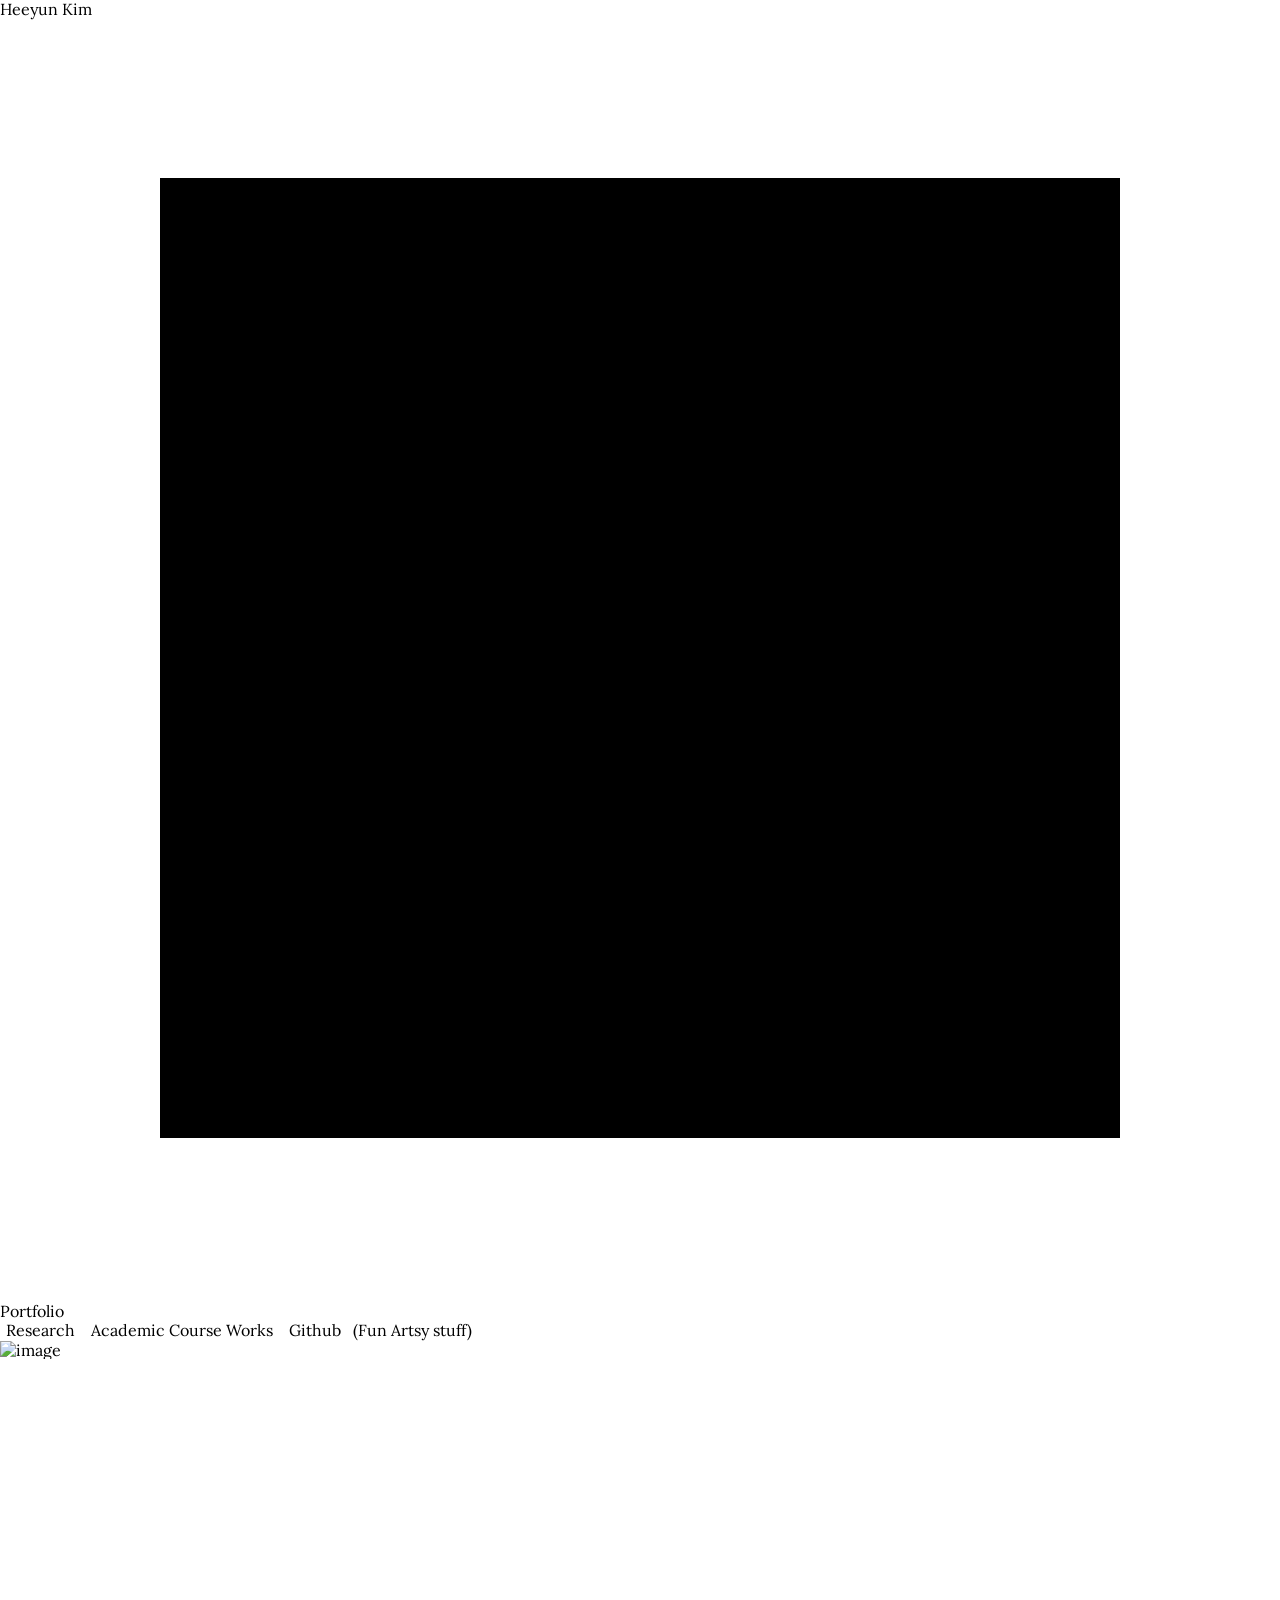
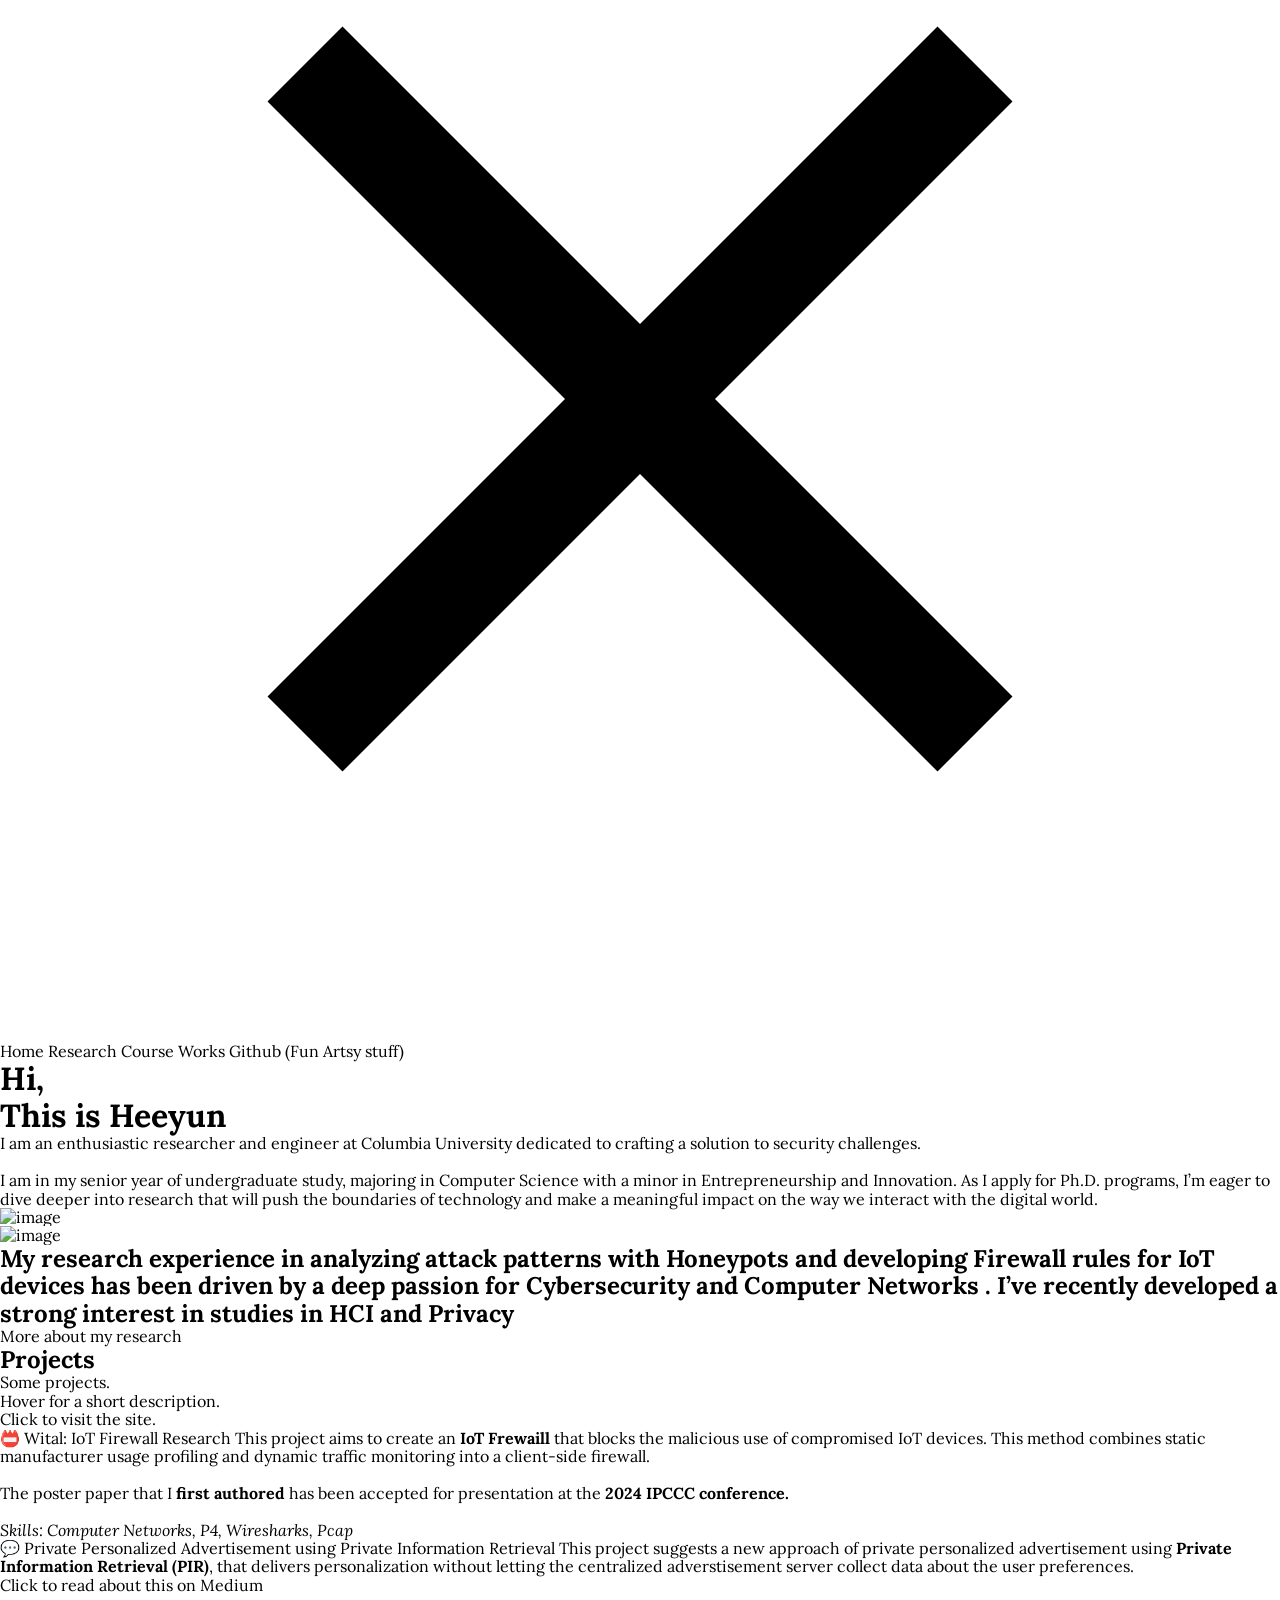
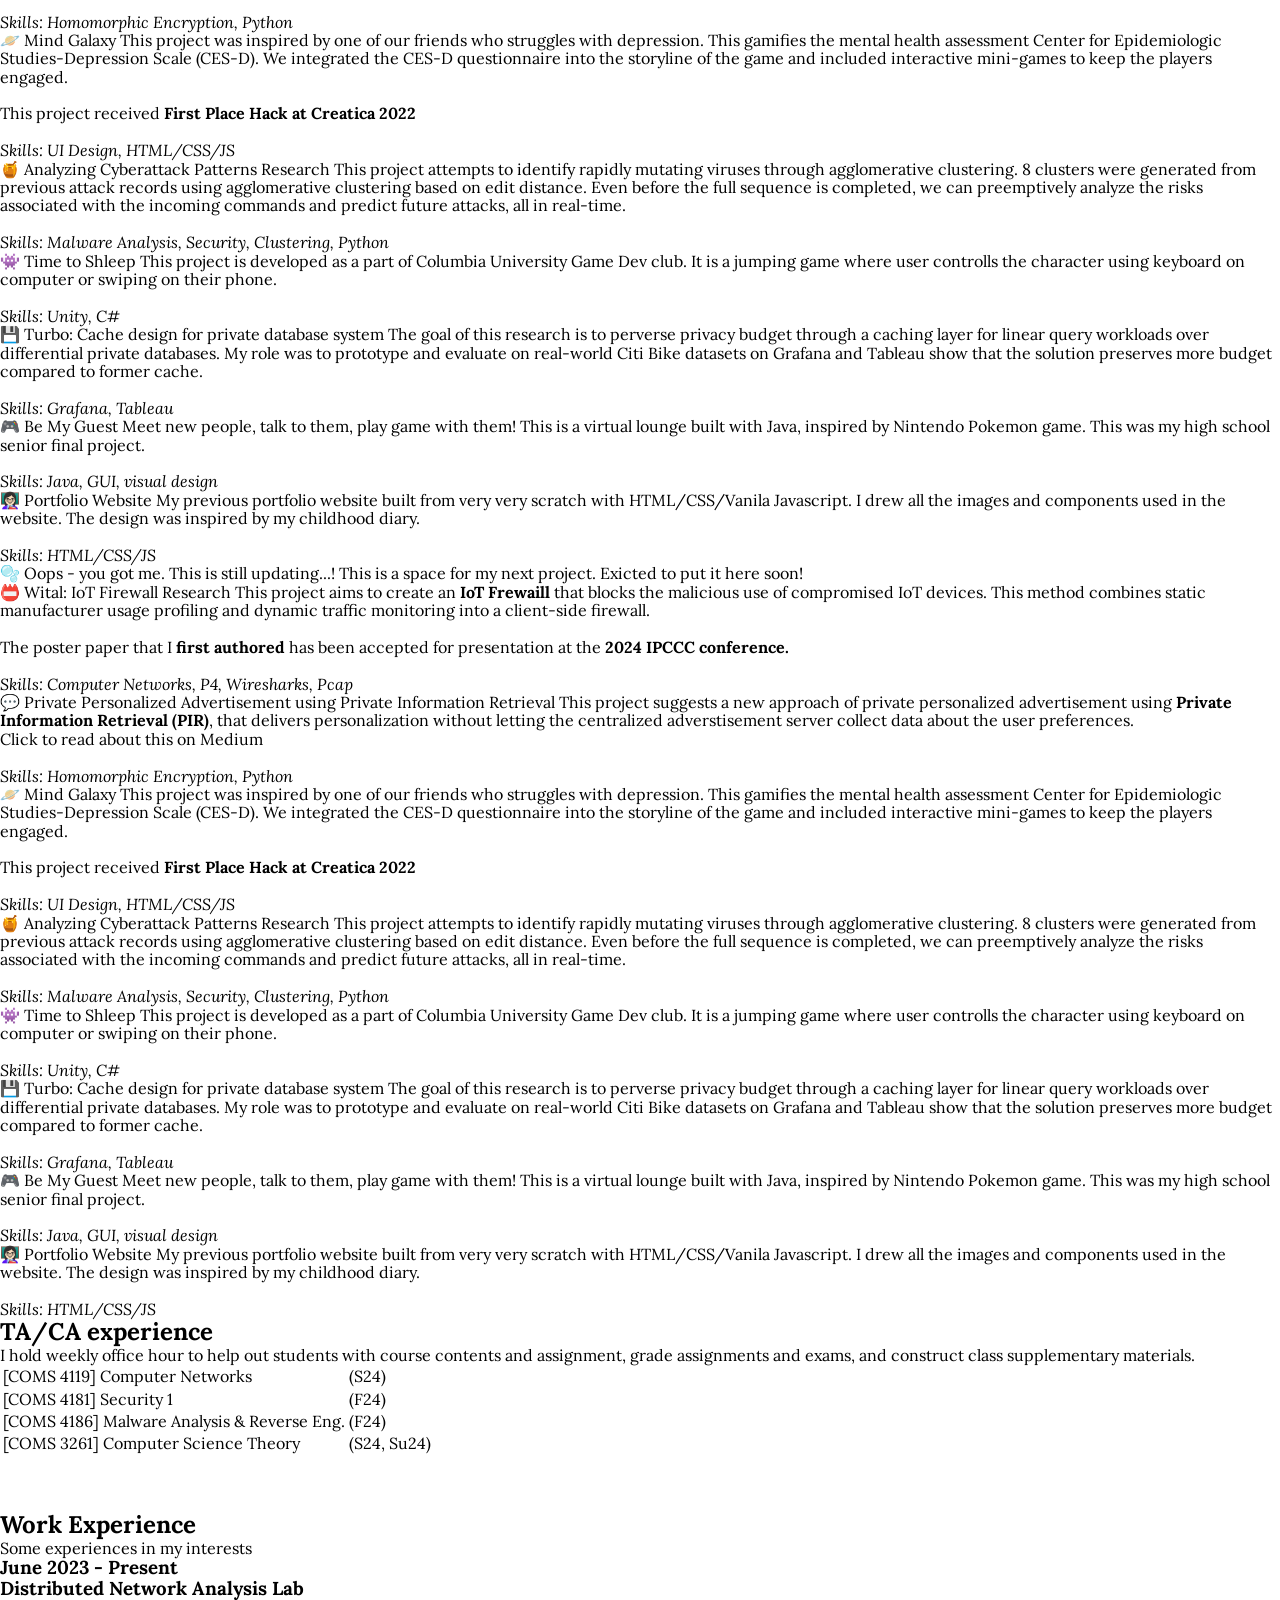
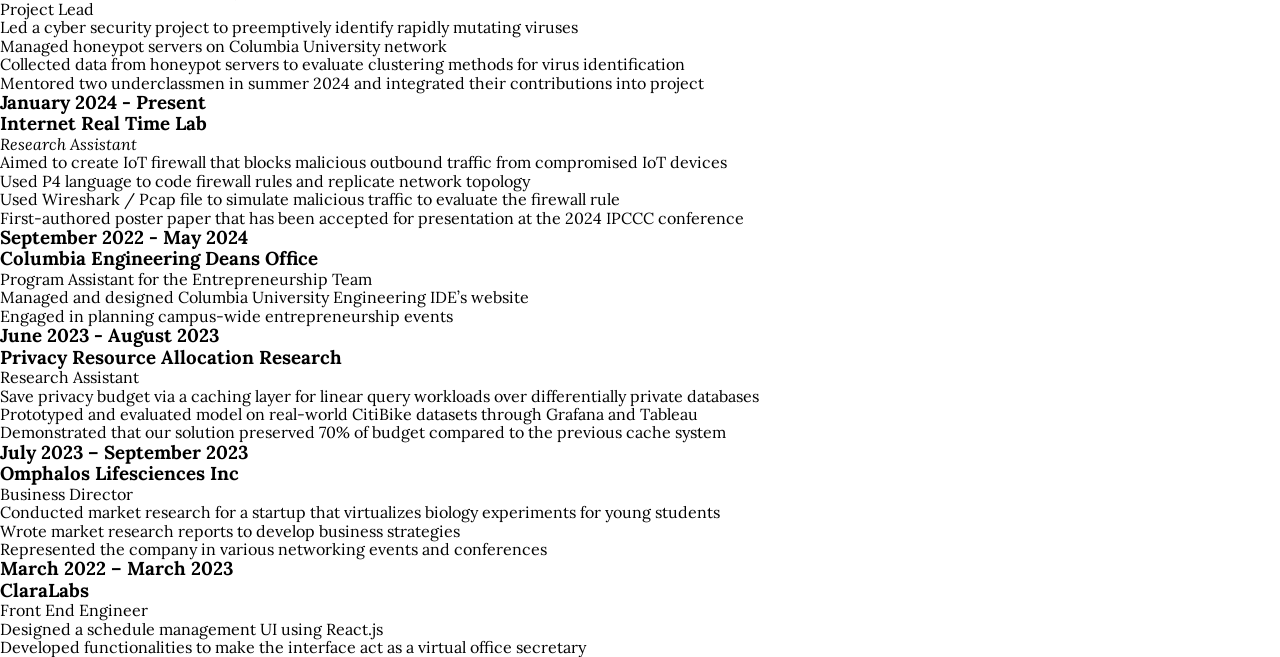
==== index.html @ 17d94ca7 "fun.html" ====
<!DOCTYPE html>
<html lang="en">

<head>
  <title>Heeyun Kim</title>
  <meta property="og:title" content="Heeyun Kim" />
  <meta name="viewport" content="width=device-width, initial-scale=1.0" />
  <meta charset="utf-8" />
  <meta property="twitter:card" content="summary_large_image" />

  <style data-tag="reset-style-sheet">
    html {
      line-height: 1.15;
    }

    body {
      margin: 0;
    }

    * {
      box-sizing: border-box;
      border-width: 0;
      border-style: solid;
    }

    p,
    li,
    ul,
    pre,
    div,
    h1,
    h2,
    h3,
    h4,
    h5,
    h6,
    figure,
    blockquote,
    figcaption {
      margin: 0;
      padding: 0;
    }

    button {
      background-color: transparent;
    }

    button,
    input,
    optgroup,
    select,
    textarea {
      font-family: inherit;
      font-size: 100%;
      line-height: 1.15;
      margin: 0;
    }

    button,
    select {
      text-transform: none;
    }

    button,
    [type="button"],
    [type="reset"],
    [type="submit"] {
      -webkit-appearance: button;
    }

    button::-moz-focus-inner,
    [type="button"]::-moz-focus-inner,
    [type="reset"]::-moz-focus-inner,
    [type="submit"]::-moz-focus-inner {
      border-style: none;
      padding: 0;
    }

    button:-moz-focus,
    [type="button"]:-moz-focus,
    [type="reset"]:-moz-focus,
    [type="submit"]:-moz-focus {
      outline: 1px dotted ButtonText;
    }

    a {
      color: inherit;
      text-decoration: inherit;
    }

    input {
      padding: 2px 4px;
    }

    img {
      display: block;
    }

    html {
      scroll-behavior: smooth
    }
  </style>
  <style data-tag="default-style-sheet">
    html {
      font-family: Lora;
      font-size: 16px;
    }

    body {
      font-weight: 400;
      font-style: normal;
      text-decoration: none;
      text-transform: none;
      letter-spacing: normal;
      line-height: 1.15;
      color: var(--dl-color-gray-black);
      background: var(--dl-color-gray-white);

      fill: var(--dl-color-gray-black);
    }
  </style>
  <link rel="stylesheet" href="https://unpkg.com/animate.css@4.1.1/animate.css" />
  <link rel="stylesheet"
    href="https://fonts.googleapis.com/css2?family=Lora:ital,wght@0,400;0,500;0,600;0,700;1,400;1,500;1,600;1,700&amp;display=swap"
    data-tag="font" />
  <link rel="stylesheet"
    href="https://fonts.googleapis.com/css2?family=Lato:ital,wght@0,100;0,300;0,400;0,700;0,900;1,100;1,300;1,400;1,700;1,900&amp;display=swap"
    data-tag="font" />
  <link rel="stylesheet" href="https://unpkg.com/@teleporthq/teleport-custom-scripts/dist/style.css" />
  <!--This is the head section-->
  <!-- <style> ... </style> -->
</head>

<body>
  <link rel="stylesheet" href="./style.css" />
  <div>
    <link href="./index.css" rel="stylesheet" />

    <div class="home-container1">
      <header class="home-header">
        <header data-thq="thq-navbar" class="home-navbar-interactive">
          <div class="home-branding1">
            <a href="./index.html" class="home-text10">Heeyun Kim</a>
            <svg viewBox="0 0 1024 1024" class="home-icon10">
              <path d="M128 128h768v768h-768z"></path>
            </svg>
            <span class="home-text11">Portfolio</span>
          </div>
          <div data-thq="thq-navbar-nav" data-role="Nav" class="home-desktop-menu">
            <nav class="home-links1">

              <button class="home-button2 button">
                <a href="research.html" class="home-navlink2">Research</a>
              </button>
              <button class="home-button3 button">
                <a href="courseworks.html" class="home-navlink2">Academic Course Works</a>
              </button>
              <button class="home-button3 button">
              <a href="https://github.com/heeyunki-mp3" class="home-navlink2" >
                <span>Github</span>
              </a>
              <button class="home-button2 button">
                <a href="fun.html" class="home-navlink2">(Fun Artsy stuff)</a>
              </button>
              </button>
            </nav>
          </div>
          <div data-thq="thq-burger-menu" class="home-burger-menu">
            <img alt="image" src="public/group%202084%5B1%5D.svg" class="home-hamburger" />
          </div>
          <div data-thq="thq-mobile-menu" class="home-mobile-menu">
            <div class="home-top">
              <div data-thq="thq-close-menu" class="home-menu-close">
                <svg viewBox="0 0 1024 1024" class="home-icon14">
                  <path
                    d="M810 274l-238 238 238 238-60 60-238-238-238 238-60-60 238-238-238-238 60-60 238 238 238-238z">
                  </path>
                </svg>
              </div>
            </div>
            <nav class="home-links2">
              <a href="index.html" class="home-button5 button">
                <span>Home</span>
              </a>
              <a href="./research.html" class="home-button5 button">
                <span>Research</span>
              </a>
              <a href="./courseworks.html" class="home-button6 button">
                <span>Course Works</span>
              </a>
              <a href="https://github.com/heeyunki-mp3" class="home-button6 button">
                <span>Github</span>
              </a>
              <a href="./fun.html" class="research-button6 button">
                <span>(Fun Artsy stuff)</span>
              </a>
            </nav>
          </div>
        </header>
      </header>
      <header class="home-hero">
        <div class="home-content1">
          <h1 class="home-title">
            <span>Hi,</span>
            <br />
            <span>This is</span>
            <span>Heeyun</span>
            <br />
          </h1>
          <span class="home-description">
            <span>
              I am an enthusiastic researcher and engineer at Columbia
              University dedicated to crafting a solution to security
              challenges.
            </span>
            <br />
            <br />
            <span>
              I am in my senior year of undergraduate study, majoring in
              Computer Science with a minor in Entrepreneurship and
              Innovation. As I apply for Ph.D. programs, I’m eager to dive deeper into research that will push the
              boundaries of technology and make a meaningful impact on the way we interact with the digital world.
            </span>
          </span>
          <img alt="image" src="public/line-300w.png" class="home-image10" />
        </div>
        <div class="home-image11">
          <img alt="image" src="image/headshot1.JPG" class="home-image12" />
        </div>
      </header>
      <section class="home-mission1">
        <h2 class="home-text26">
          <span>
            My research experience in analyzing attack patterns with Honeypots
            and developing Firewall rules for IoT devices has been driven by a
            deep passion for
          </span>
          <span class="home-text28">Cybersecurity</span>
          <span>and</span>
          <span class="home-text30">Computer</span>
          <span class="home-text31"></span>
          <span class="home-text32">Networks</span>
          <span>
            . I’ve recently developed a strong interest in studies in
          </span>
          <span class="home-text34">HCI</span>
          <span>and</span>
          <span class="home-text36">Privacy</span>
        </h2>
        <a href="research.html" class="home-navlink3 button">
          <span class="home-text37">More about my research</span>
        </a>
      </section>
      <section class="home-partners">
        <div class="home-content2">
          <h2 class="home-text38">Projects</h2>
          <p class="home-text39">Some projects. <br>Hover for a short description. <br> Click to visit the site.</p>
        </div>
        <div class="home-partners-desktop">
          <div class="home-column1">
            <a href="./research.html#firewall">
              <div class="home-partner10 partner-container proj_desc">
                <span class="home-text40">📛</span>
                <span class="proj_text">Wital: IoT Firewall Research</span>
                <span class="proj_detail">
                  This project aims to create an <b> IoT Frewaill </b> that blocks the malicious use of compromised IoT
                  devices. This method combines static manufacturer usage
                  profiling and dynamic traffic monitoring into a client-side firewall.
                  <br><br>
                  The poster paper that I <b>first authored</b> has been accepted for presentation at the <b>2024
                    IPCCC conference.</b>
                  <br><br>
                  <i>Skills: Computer Networks, P4, Wiresharks, Pcap</i>
                </span>
              </div>
            </a>
            <a href="https://medium.com/@hk3187/can-you-keep-your-taste-to-yourself-fbfc7bb69442">
              <div class="partner-container proj_desc">
                <span class="home-text40">💬</span>
                <span class="proj_text">Private Personalized Advertisement using Private Information Retrieval</span>
                <span class="proj_detail">
                  This project suggests a new approach of private personalized advertisement using <b> Private
                    Information
                    Retrieval (PIR)</b>, that delivers personalization without letting the centralized adverstisement
                  server collect data about the
                  user preferences. <br> Click to read about this on Medium <br><br>
                  <i>Skills: Homomorphic Encryption, Python</i>
                </span>
              </div>
            </a>
          </div>
          <div class="home-column2">
            <a href="https://devpost.com/software/mind-galaxy">
              <div class="partner-container proj_desc">
                <span class="home-text40">🪐</span>
                <span class="proj_text">Mind Galaxy</span>
                <span class="proj_detail">
                  This project was inspired by one of our friends who struggles with depression.
                  This gamifies the mental health assessment Center for Epidemiologic Studies-Depression Scale
                  (CES-D). We integrated the CES-D questionnaire into the storyline of the game and included interactive
                  mini-games to keep the
                  players engaged.
                  <br><br>
                  This project received <b>First Place Hack at Creatica 2022 </b>
                  <br><br>
                  <i>Skills: UI Design, HTML/CSS/JS</i>
                </span>
              </div>
            </a>
            <a href="./research.html#honeypot">
              <div class="home-partner14 partner-container proj_desc">
                <span class="home-text40">🍯</span>
                <span class="proj_text">Analyzing Cyberattack Patterns Research</span>
                <span class="proj_detail">
                  This project attempts to identify rapidly mutating viruses through agglomerative clustering. 8
                  clusters
                  were generated from previous attack records using agglomerative clustering
                  based on edit distance. Even before the full sequence is completed, we can preemptively analyze the
                  risks associated with the incoming commands and predict future attacks, all in real-time.
                  <br><br>
                  <i>Skills: Malware Analysis, Security, Clustering, Python</i>
                </span>
              </div>
            </a>
            <a href="https://rcoppy.github.io/unity-jumpgame-webgl/">
              <div class="partner-container proj_desc">
                <span class="home-text40">👾</span>
                <span class="proj_text">Time to Shleep</span>
                <span class="proj_detail">
                  This project is developed as a part of Columbia University Game Dev club.
                  It is a jumping game where user controlls the character using keyboard on computer or swiping on their
                  phone.
                  <br><br>
                  <i>Skills: Unity, C#</i>
                </span>
              </div>
            </a>

          </div>
          <div class="home-column3">
            <a href="./research.html#privacy">

              <div class="partner-container proj_desc">
                <span class="home-text40">💾</span>

                <span class="proj_text">Turbo: Cache design for private database system</span>
                <span class="proj_detail">
                  The goal of this research is to perverse privacy budget through a caching layer for linear query
                  workloads over differential private databases. My role was to prototype and evaluate on real-world
                  Citi
                  Bike datasets on Grafana and Tableau show that the solution preserves more budget compared to former
                  cache.
                  <br><br>
                  <i>Skills: Grafana, Tableau</i>
                </span>
              </div>
            </a>
            <a href="https://github.com/heeyunki-mp3/Be_My_Guest">
              <div class="partner-container proj_desc">
                <span class="home-text40">🎮</span>
                <span class="proj_text">Be My Guest</span>
                <span class="proj_detail">
                  Meet new people, talk to them, play game with them! This is a virtual lounge built with Java, inspired
                  by Nintendo Pokemon game.
                  This was my high school senior final project.
                  <br><br>
                  <i>Skills: Java, GUI, visual design</i>
                </span>
              </div>
            </a>
            <a href="https://heeyunki-mp3.github.io/portfolio/">
              <div class="partner-container proj_desc">
                <span class="home-text40">👩🏻‍🏫</span>
                <span class="proj_text">Portfolio Website</span>
                <span class="proj_detail">
                  My previous portfolio website built from very very scratch with HTML/CSS/Vanila Javascript. I drew all
                  the images and components used in the website.
                  The design was inspired by my childhood diary.
                  <br><br>
                  <i>Skills: HTML/CSS/JS</i>
                </span>
              </div>
            </a>
            <div class="partner-container proj_desc">
              <span class="home-text40">🫧</span>
              <span class="proj_text"> Oops - you got me. This is still updating...!</span>
              <span class="proj_detail">
                This is a space for my next project. Exicted to put it here soon!

              </span>
            </div>
          </div>
        </div>
        <div class="home-partners-mobile">
          <div class="home-row">
            <div class="home-partner10 partner-container proj_desc proj_desc_mobile">
              <span class="home-text40">📛</span>
              <a href="./research.html#firewall">

                <span class="proj_text">Wital: IoT Firewall Research</span>
                <span class="proj_detail">
                  This project aims to create an <b> IoT Frewaill </b> that blocks the malicious use of compromised IoT
                  devices. This method combines static manufacturer usage
                  profiling and dynamic traffic monitoring into a client-side firewall.
                  <br><br>
                  The poster paper that I <b>first authored</b> has been accepted for presentation at the <b>2024
                    IPCCC conference.</b>
                  <br><br>
                  <i>Skills: Computer Networks, P4, Wiresharks, Pcap</i>
                </span>
              </a>
            </div>
            </a>
            <div class="partner-container proj_desc proj_desc_mobile">
              <span class="home-text40">💬</span>
              <a href="https://medium.com/@hk3187/can-you-keep-your-taste-to-yourself-fbfc7bb69442">

                <span class="proj_text">Private Personalized Advertisement using Private Information Retrieval</span>
                <span class="proj_detail">
                  This project suggests a new approach of private personalized advertisement using <b> Private
                    Information
                    Retrieval (PIR)</b>, that delivers personalization without letting the centralized adverstisement
                  server collect data about the
                  user preferences. <br> Click to read about this on Medium <br><br>
                  <i>Skills: Homomorphic Encryption, Python</i>
                </span>
              </a>

            </div>
          </div>
          <div class="home-column5">
            <div class="partner-container proj_desc proj_desc_mobile">
              <span class="home-text40">🪐</span>
              <a href="https://devpost.com/software/mind-galaxy">

                <span class="proj_text">Mind Galaxy</span>
                <span class="proj_detail">
                  This project was inspired by one of our friends who struggles with depression.
                  This gamifies the mental health assessment Center for Epidemiologic Studies-Depression Scale
                  (CES-D). We integrated the CES-D questionnaire into the storyline of the game and included interactive
                  mini-games to keep the
                  players engaged.
                  <br><br>
                  This project received <b>First Place Hack at Creatica 2022 </b>
                  <br><br>
                  <i>Skills: UI Design, HTML/CSS/JS</i>
                </span>
              </a>
            </div>

            <div class="home-partner14 partner-container proj_desc proj_desc_mobile">
              <span class="home-text40">🍯</span>
              <a href="./research.html#honeypot">

                <span class="proj_text">Analyzing Cyberattack Patterns Research</span>
                <span class="proj_detail">
                  This project attempts to identify rapidly mutating viruses through agglomerative clustering. 8
                  clusters
                  were generated from previous attack records using agglomerative clustering
                  based on edit distance. Even before the full sequence is completed, we can preemptively analyze the
                  risks associated with the incoming commands and predict future attacks, all in real-time.
                  <br><br>
                  <i>Skills: Malware Analysis, Security, Clustering, Python</i>
                </span>
              </a>
            </div>
          </div>
          <div class="home-column5">

            <div class="partner-container proj_desc proj_desc_mobile">
              <span class="home-text40">👾</span>
              <a href="https://rcoppy.github.io/unity-jumpgame-webgl/">
                <span class="proj_text">Time to Shleep</span>
                <span class="proj_detail">
                  This project is developed as a part of Columbia University Game Dev club.
                  It is a jumping game where user controlls the character using keyboard on computer or swiping on their
                  phone.
                  <br><br>
                  <i>Skills: Unity, C#</i>
                </span>
              </a>
            </div>

            <div class="partner-container proj_desc proj_desc_mobile">
              <span class="home-text40">💾</span>
              <a href="./research.html#privacy">

                <span class="proj_text">Turbo: Cache design for private database system</span>
                <span class="proj_detail">
                  The goal of this research is to perverse privacy budget through a caching layer for linear query
                  workloads over differential private databases. My role was to prototype and evaluate on real-world
                  Citi
                  Bike datasets on Grafana and Tableau show that the solution preserves more budget compared to former
                  cache.
                  <br><br>
                  <i>Skills: Grafana, Tableau</i>
                </span>
              </a>

            </div>
          </div>
          <div class="home-column6">
            <div class="partner-container proj_desc proj_desc_mobile">
              <span class="home-text40">🎮</span>
              <a href="https://github.com/heeyunki-mp3/Be_My_Guest">
                <span class="proj_text">Be My Guest</span>
                <span class="proj_detail">
                  Meet new people, talk to them, play game with them! This is a virtual lounge built with Java, inspired
                  by Nintendo Pokemon game.
                  This was my high school senior final project.
                  <br><br>
                  <i>Skills: Java, GUI, visual design</i>
                </span>
              </a>

            </div>
            <div class="partner-container proj_desc proj_desc_mobile">
              <span class="home-text40">👩🏻‍🏫</span>
              <a href="https://heeyunki-mp3.github.io/portfolio/">

                <span class="proj_text">Portfolio Website</span>
                <span class="proj_detail">
                  My previous portfolio website built from very very scratch with HTML/CSS/Vanila Javascript. I drew all
                  the images and components used in the website.
                  The design was inspired by my childhood diary.
                  <br><br>
                  <i>Skills: HTML/CSS/JS</i>
                </span>
              </a>
            </div>

            <!-- <div class="home-row">
            <div class="partner-container">
              <img alt="image" src="public/group%202108.svg" class="partner-image" />
            </div>
            <div class="partner-container">
              <img alt="image" src="public/group%202111.svg" class="partner-image" />
            </div>
            <div class="partner-container">
              <img alt="image" src="public/vector%5B5%5D.svg" class="partner-image" />
            </div>
            <div class="partner-container">
              <img alt="image" src="public/vector%5B4%5D.svg" class="partner-image" />
            </div>
          </div>
          <div class="home-column5">
            <div class="partner-container">
              <img alt="image" src="public/vector%5B1%5D.svg" class="partner-image" />
            </div>
            <div class="partner-container">
              <img alt="image" src="public/vector%5B3%5D.svg" class="partner-image" />
            </div>
            <div class="partner-container">
              <img alt="image" src="public/vector%5B4%5D.svg" class="partner-image" />
            </div>
            <div class="partner-container">
              <img alt="image" src="public/group%202107.svg" class="partner-image" />
            </div>
          </div>
          <div class="home-column6">
            <div class="partner-container">
              <img alt="image" src="public/group%202111.svg" class="partner-image" />
            </div>
            <div class="partner-container">
              <img alt="image" src="public/group%202108.svg" class="partner-image" />
            </div>
            <div class="partner-container">
              <img alt="image" src="public/group%202110.svg" class="partner-image" />
            </div>
            <div class="partner-container">
              <img alt="image" src="public/vector%5B1%5D.svg" class="partner-image" />
            </div>
          </div>
          <div class="home-column7">
            <div class="partner-container">
              <img alt="image" src="public/vector%5B2%5D.svg" class="partner-image" />
            </div>
            <div class="partner-container">
              <img alt="image" src="public/vector%5B3%5D.svg" class="partner-image" />
            </div>
            <div class="partner-container">
              <img alt="image" src="public/vector%5B4%5D.svg" class="partner-image" />
            </div>
          </div> -->
          </div>
      </section>
      <section class="home-improve">
        <div class="home-heading">
          <h2 class="home-text41" id="TACA">TA/CA experience</h2>
          <span id="TACA-expl">I hold weekly office hour to help out students with course contents and assignment, grade
            assignments and exams, and construct class supplementary materials.</span>
          <table>
            <tr class="TACA-table-row">
              <td class="TACA-table-cell">[COMS 4119] Computer Networks</td>
              <td class="TACA-table-cell">(S24)</td>
            </tr>
            <tr class="TACA-table-row">
              <td class="TACA-table-cell">[COMS 4181] Security 1</td>
              <td class="TACA-table-cell">(F24)</td>
            </tr>
            <tr class="TACA-table-row">
              <td class="TACA-table-cell">[COMS 4186] Malware Analysis &amp; Reverse Eng.</td>
              <td class="TACA-table-cell">(F24)</td>
            </tr>
            <tr class="TACA-table-row">
              <td class="TACA-table-cell"> [COMS 3261] Computer Science Theory </td>
              <td class="TACA-table-cell">(S24, Su24)</td>
            </tr>
          </table>
          <br class="home-text52" />
          <br class="home-text53" />
          <br />

        </div>
      </section>
      <timeline4-wrapper class="timeline4-wrapper">
        <!--Timeline4 component-->
        <div class="thq-section-padding">
          <div class="timeline4-max-width thq-section-max-width">
            <div class="timeline4-container11">
              <h2>
                <fragment class="home-fragment15">
                  <span class="home-text60 thq-heading-2">
                    Work Experience
                  </span>
                </fragment>
              </h2>
              <span>
                <fragment class="home-fragment16">
                  <span class="home-text61 thq-body-small">
                    Some experiences in my interests
                  </span>
                </fragment>
              </span>
              <div class="timeline4-container12"></div>
            </div>
            <div class="timeline4-timeline-container">
              <div class="timeline4-step2">
                <div class="timeline4-container17">
                  <div class="timeline4-container18"></div>
                  <div class="timeline4-progress02"></div>
                </div>
                <div class="timeline4-container19">
                  <h3>
                    <fragment class="home-fragment11">
                      <span class="home-text56 thq-heading-3 date_title">
                        June 2023 - Present
                      </span>
                    </fragment>
                  </h3>
                  <h3>
                    <fragment class="home-fragment20">
                      <span class="home-text65 thq-heading-3">
                        Distributed Network Analysis Lab
                      </span>
                    </fragment>
                  </h3>
                  <span>
                    <fragment class="home-fragment26">
                      <span class="home-text71 sub-header thq-body-small">
                        Project Lead
                      </span>
                    </fragment>
                  </span>
                  <span>
                    <fragment class="home-fragment19">
                      <span class="home-text64 thq-body-small">
                        <ul>
                          <li>
                            Led a cyber security project to preemptively identify rapidly mutating viruses
                          </li>
                          <li>
                            Managed honeypot servers on Columbia University network
                          </li>
                          <li>
                            Collected data from honeypot servers to evaluate clustering methods for virus identification
                          </li>
                          <li>
                            Mentored two underclassmen in summer 2024 and integrated their contributions into project
                          </li>
                        </ul>
                      </span>
                    </fragment>
                  </span>
                  <div class="timeline4-container20"></div>
                </div>
              </div>
              <div class="timeline4-step1">
                <div class="timeline4-container13">
                  <div class="timeline4-container14"></div>
                  <div class="timeline4-progress01"></div>
                </div>

                <div class="timeline4-container15">
                  <h3>
                    <fragment class="home-fragment10">
                      <span class="home-text55 thq-heading-3 date_title">
                        January 2024 - Present
                      </span>
                    </fragment>
                  </h3>
                  <h3>
                    <fragment class="home-fragment18">
                      <span class="home-text63 thq-heading-3">
                        Internet Real Time Lab
                      </span>
                    </fragment>
                  </h3>
                  <span>
                    <fragment class="home-fragment17">
                      <span class="home-text62 sub-header thq-body-small">
                        <i>Research Assistant</i>
                      </span>
                    </fragment>
                  </span>
                  <span>
                    <fragment class="home-fragment25">
                      <span class="home-text70 thq-body-small">
                        <ul>
                          <li>Aimed to create IoT firewall that blocks malicious outbound traffic from compromised IoT
                            devices
                          </li>
                          <li>
                            Used P4 language to code firewall rules and replicate network topology
                          </li>
                          <li>
                            Used Wireshark / Pcap file to simulate malicious traffic to evaluate the firewall rule
                          </li>
                          <li>
                            First-authored poster paper that has been accepted for presentation at the 2024 IPCCC
                            conference
                          </li>
                        </ul>
                      </span>
                    </fragment>
                  </span>
                  <div class="timeline4-container16"></div>
                </div>
              </div>

              <div class="timeline4-step3">
                <div class="timeline4-container21">
                  <div class="timeline4-container22"></div>
                  <div class="timeline4-progress03"></div>
                </div>
                <div class="timeline4-container23">
                  <h3>
                    <fragment class="home-fragment12">
                      <span class="home-text57 thq-heading-3 date_title">
                        September 2022 - May 2024
                      </span>
                    </fragment>
                  </h3>
                  <h3>
                    <fragment class="home-fragment22">
                      <span class="home-text67 thq-heading-3">
                        Columbia Engineering Deans Office
                      </span>
                    </fragment>
                  </h3>
                  <span>
                    <fragment class="home-fragment29">
                      <span class="home-text74 sub-header thq-body-small">
                        <span>Program Assistant for the Entrepreneurship Team</span>
                        <br />
                      </span>
                    </fragment>
                  </span>
                  <span>
                    <fragment class="home-fragment21">
                      <span class="home-text66 thq-body-small">
                        <ul>
                          <li>
                            Managed and designed Columbia University Engineering IDE’s website
                          </li>
                          <li>
                            Engaged in planning campus-wide entrepreneurship events
                          </li>
                        </ul>
                      </span>
                    </fragment>
                  </span>
                  <div class="timeline4-container24"></div>
                </div>
              </div>
              <div class="timeline4-step2">
                <div class="timeline4-container17">
                  <div class="timeline4-container18"></div>
                  <div class="timeline4-progress02"></div>
                </div>
                <div class="timeline4-container19">
                  <h3>
                    <fragment class="home-fragment11">
                      <span class="home-text56 thq-heading-3 date_title">
                        June 2023 - August 2023
                      </span>
                    </fragment>
                  </h3>
                  <h3>
                    <fragment class="home-fragment20">
                      <span class="home-text65 thq-heading-3">
                        Privacy Resource Allocation Research
                      </span>
                    </fragment>
                  </h3>
                  <span>
                    <fragment class="home-fragment26">
                      <span class="home-text71 sub-header thq-body-small">
                        Research Assistant
                      </span>
                    </fragment>
                  </span>
                  <span>
                    <fragment class="home-fragment19">
                      <span class="home-text64 thq-body-small">
                        <ul>
                          <li>
                            Save privacy budget via a caching layer for linear query workloads over differentially
                            private databases
                          </li>
                          <li>
                            Prototyped and evaluated model on real-world CitiBike datasets through Grafana and Tableau
                          </li>
                          <li>
                            Demonstrated that our solution preserved 70% of budget compared to the previous cache system
                          </li>
                        </ul>
                      </span>
                    </fragment>
                  </span>
                  <div class="timeline4-container20"></div>
                </div>
              </div>
              <div class="timeline4-step41">
                <div class="timeline4-container25">
                  <div class="timeline4-container26"></div>
                  <div class="timeline4-progress04"></div>
                </div>
                <div class="timeline4-container27">
                  <h3>
                    <fragment class="home-fragment13">
                      <span class="home-text58 thq-heading-3 date_title">
                        July 2023 – September 2023
                      </span>
                    </fragment>
                  </h3>
                  <h3>
                    <fragment class="home-fragment24">
                      <span class="home-text69 thq-heading-3">
                        Omphalos Lifesciences Inc
                      </span>
                    </fragment>
                  </h3>
                  <span>
                    <fragment class="home-fragment30">
                      <span class="home-text77 sub-header thq-body-small">
                        <span>Business Director</span>
                        <br />
                      </span>
                    </fragment>
                  </span>
                  <span>
                    <fragment class="home-fragment23">
                      <span class="home-text68 thq-body-small">
                        <ul>
                          <li>
                            Conducted market research for a startup that virtualizes biology experiments for young
                            students
                          </li>
                          <li>
                            Wrote market research reports to develop business strategies
                          </li>
                          <li>
                            Represented the company in various networking events and conferences
                          </li>
                        </ul>
                      </span>
                    </fragment>
                  </span>
                  <div class="timeline4-container28"></div>
                </div>
              </div>
              <div class="timeline4-step42">
                <div class="timeline4-container29">
                  <div class="timeline4-container30"></div>
                  <div class="timeline4-progress05"></div>
                </div>
                <div class="timeline4-container31">
                  <h3>
                    <fragment class="home-fragment14">
                      <span class="home-text59 thq-heading-3 date_title">
                        March 2022 – March 2023
                      </span>
                    </fragment>
                  </h3>
                  <h3>
                    <fragment class="home-fragment28">
                      <span class="home-text73 thq-heading-3">ClaraLabs</span>
                    </fragment>
                  </h3>
                  <span>
                    <fragment class="home-fragment31">
                      <span class="home-text80 sub-header thq-body-small">
                        <span>Front End Engineer</span>
                        <br />
                      </span>
                    </fragment>
                  </span>
                  <span>
                    <fragment class="home-fragment27">
                      <span class="home-text72 thq-body-small">
                        <ul>
                          <li>
                            Designed a schedule management UI using React.js
                          </li>
                          <li>
                            Developed functionalities to make the interface act as a virtual office secretary
                          </li>
                        </ul>
                      </span>
                    </fragment>
                  </span>
                  <div class="timeline4-container32"></div>
                </div>
              </div>
            </div>
          </div>
        </div>
      </timeline4-wrapper>

      <div>
        <div class="home-container3">
          <style>
            .partner-container:hover .partner-image {
              filter: invert(100%) sepia(100%) saturate(0%) hue-rotate(75deg) brightness(101%) contrast(102%);
            }
          </style>
        </div>
      </div>
    </div>
  </div>
  <script defer="" src="https://unpkg.com/@teleporthq/teleport-custom-scripts"></script>
</body>

</html>
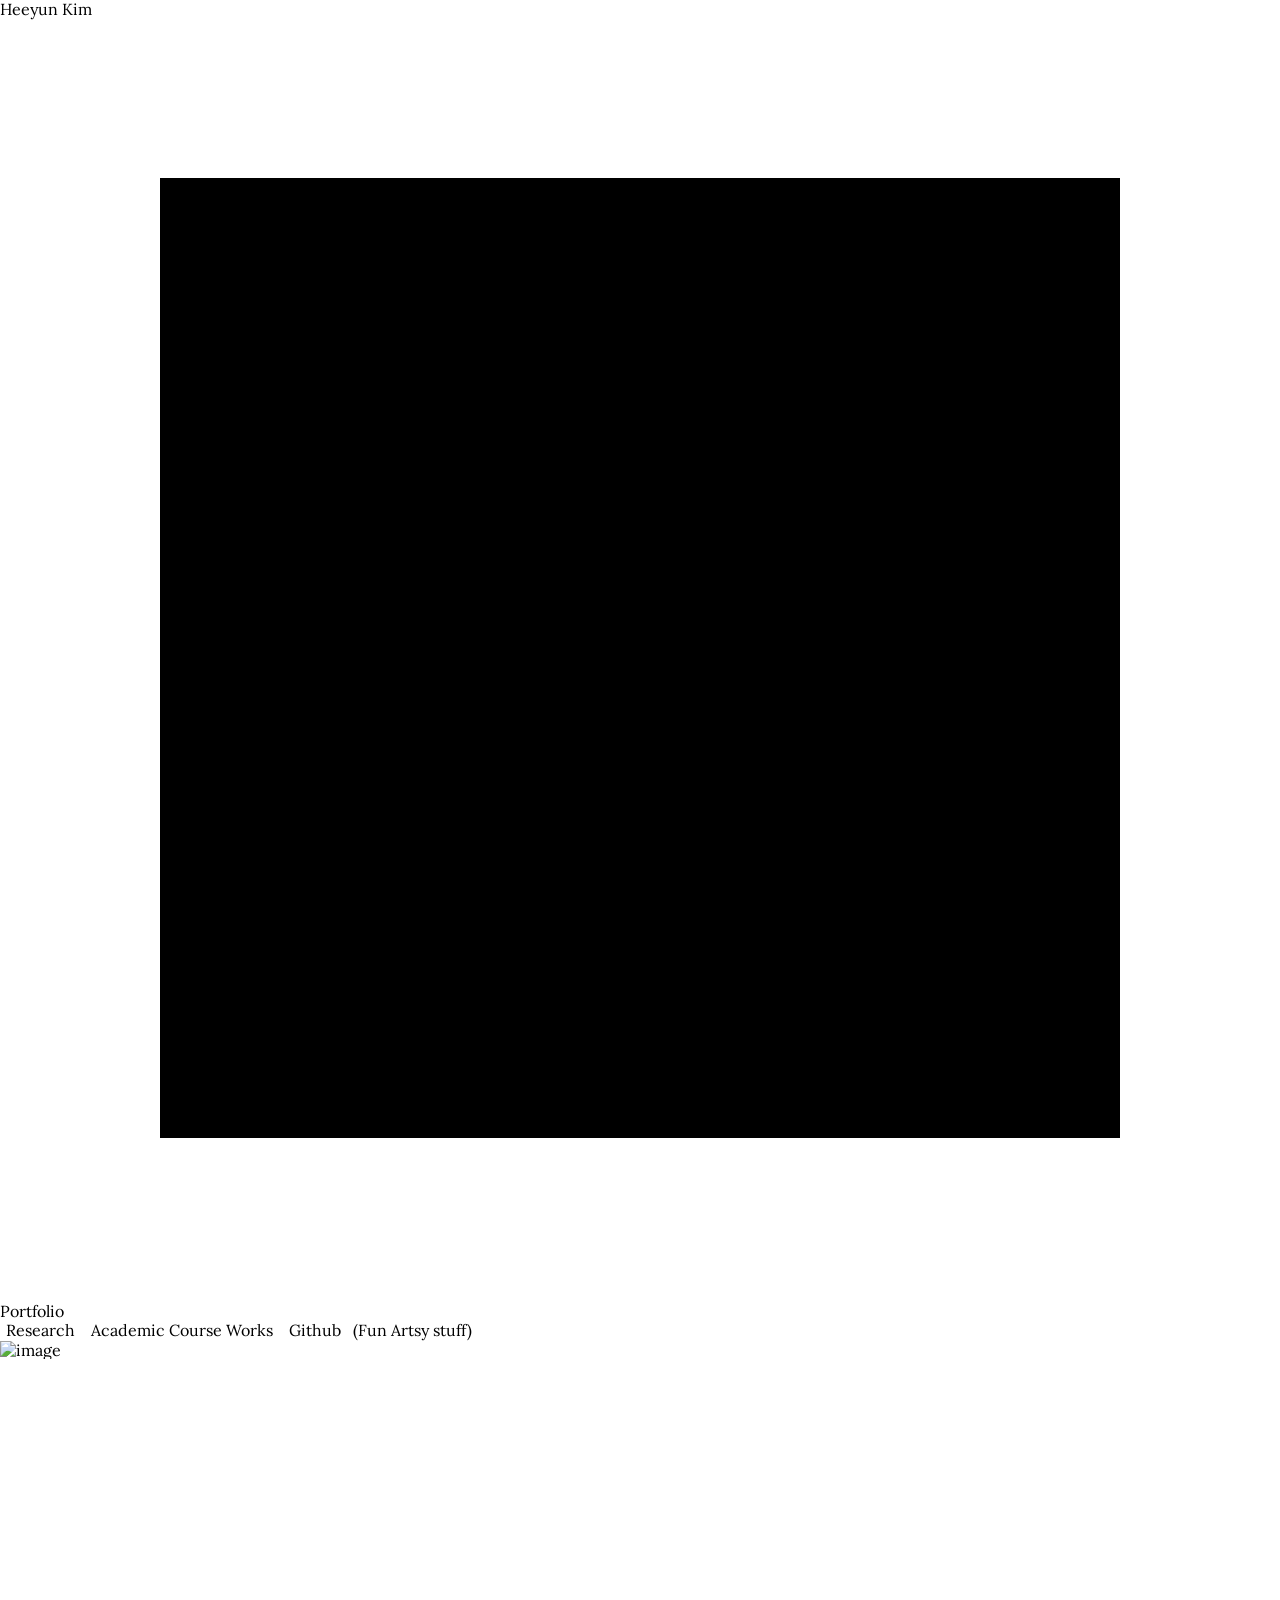
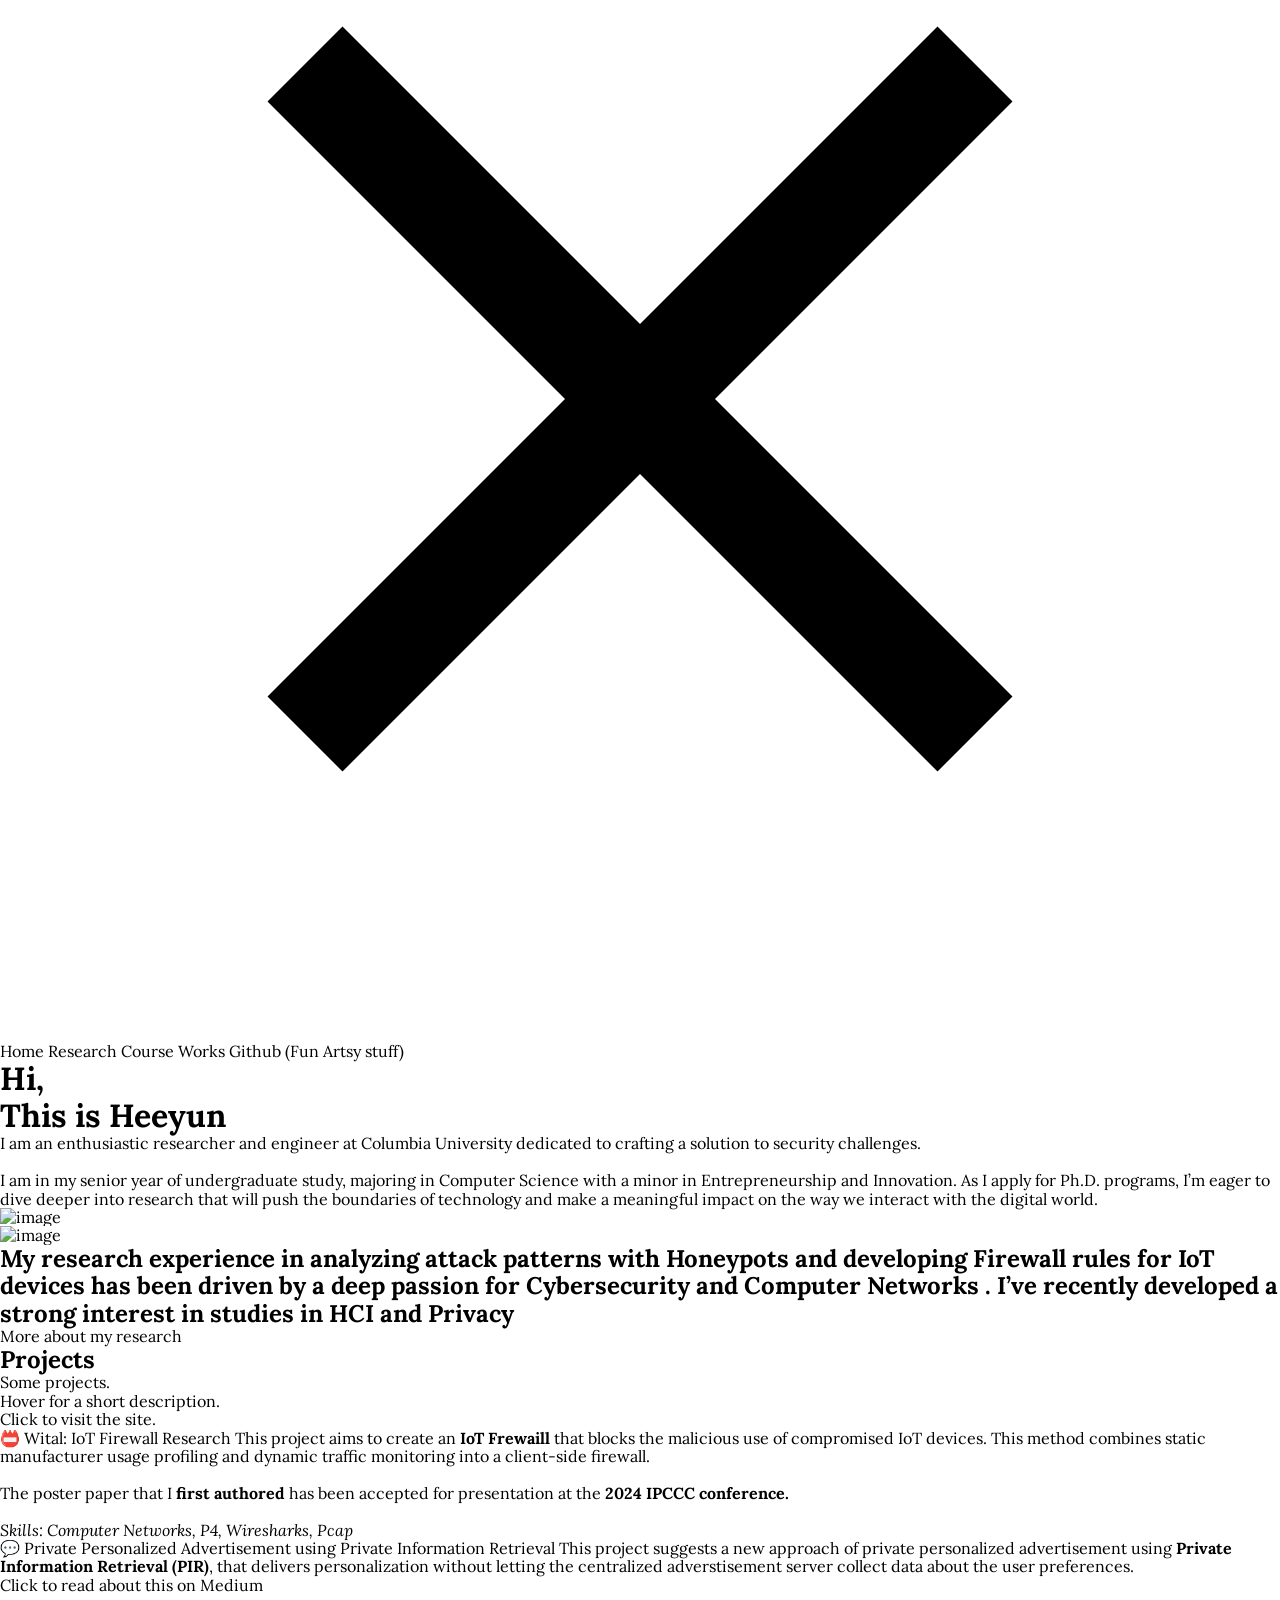
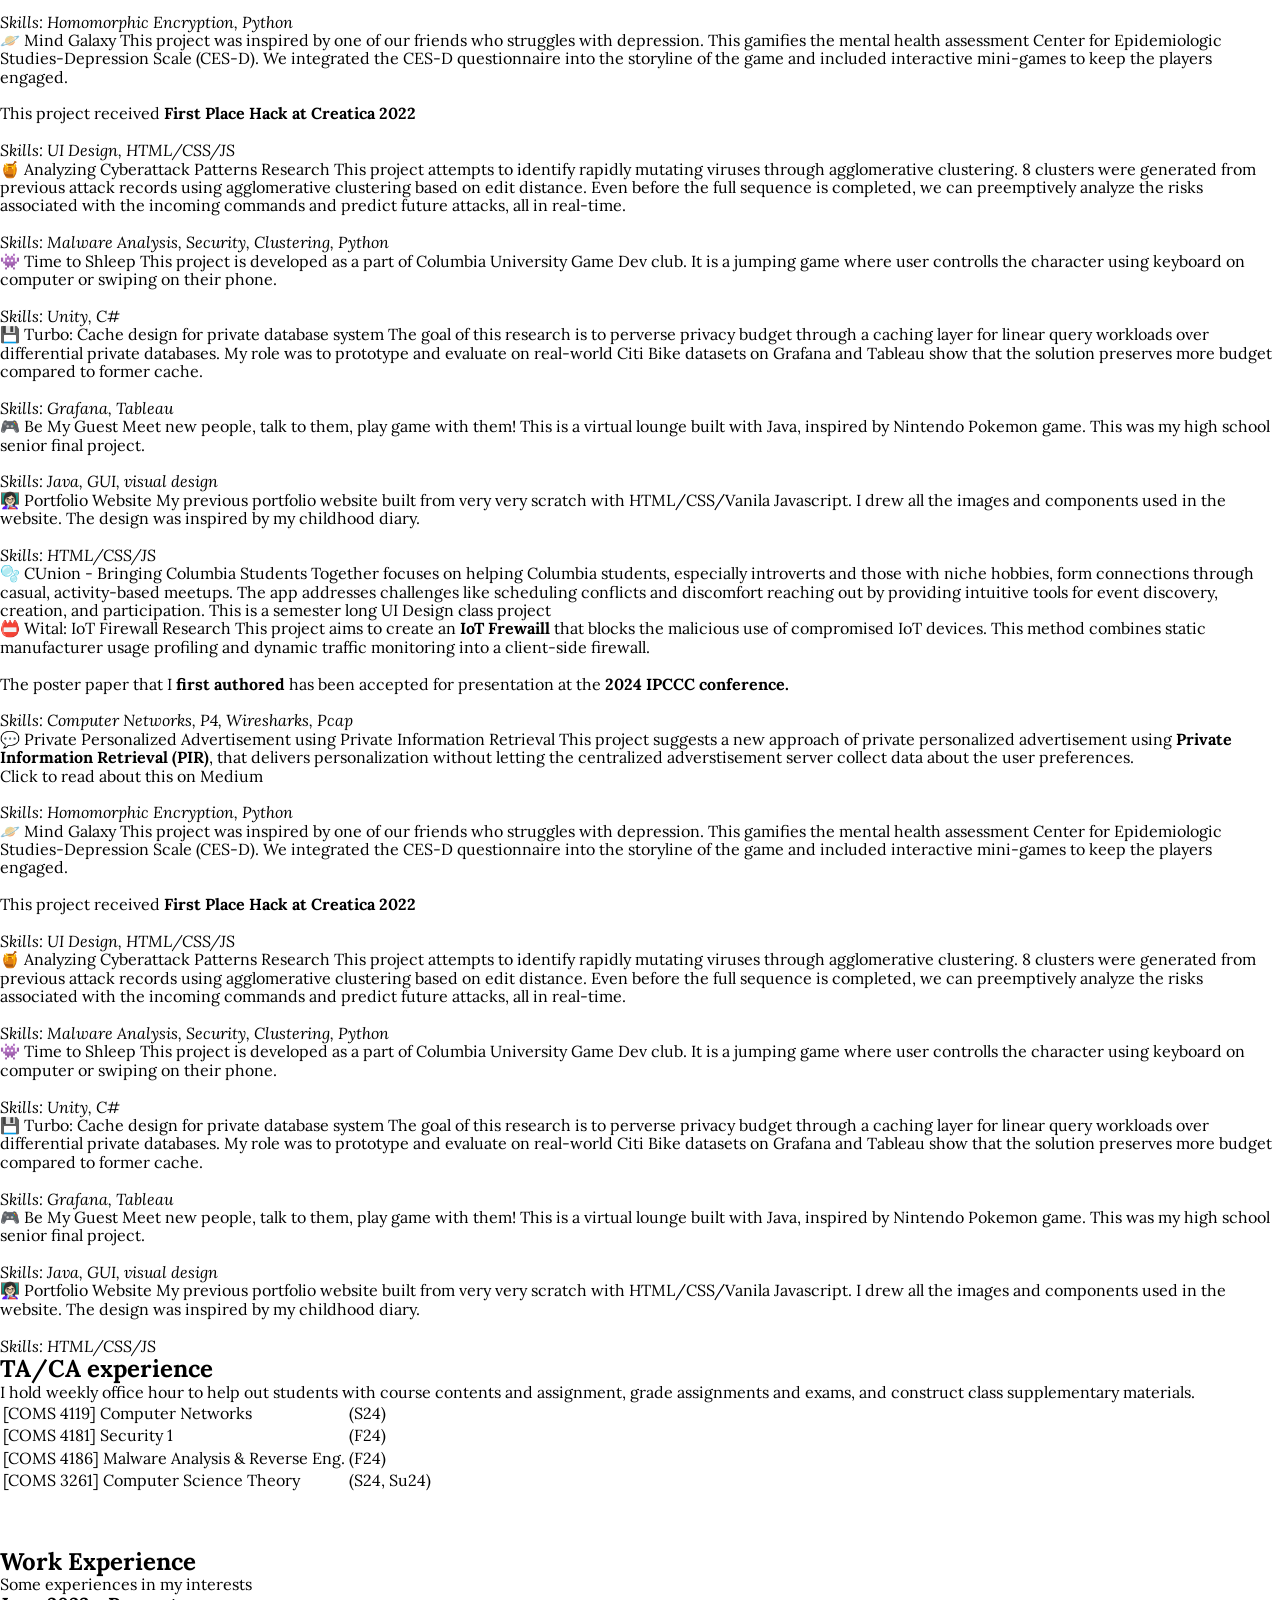
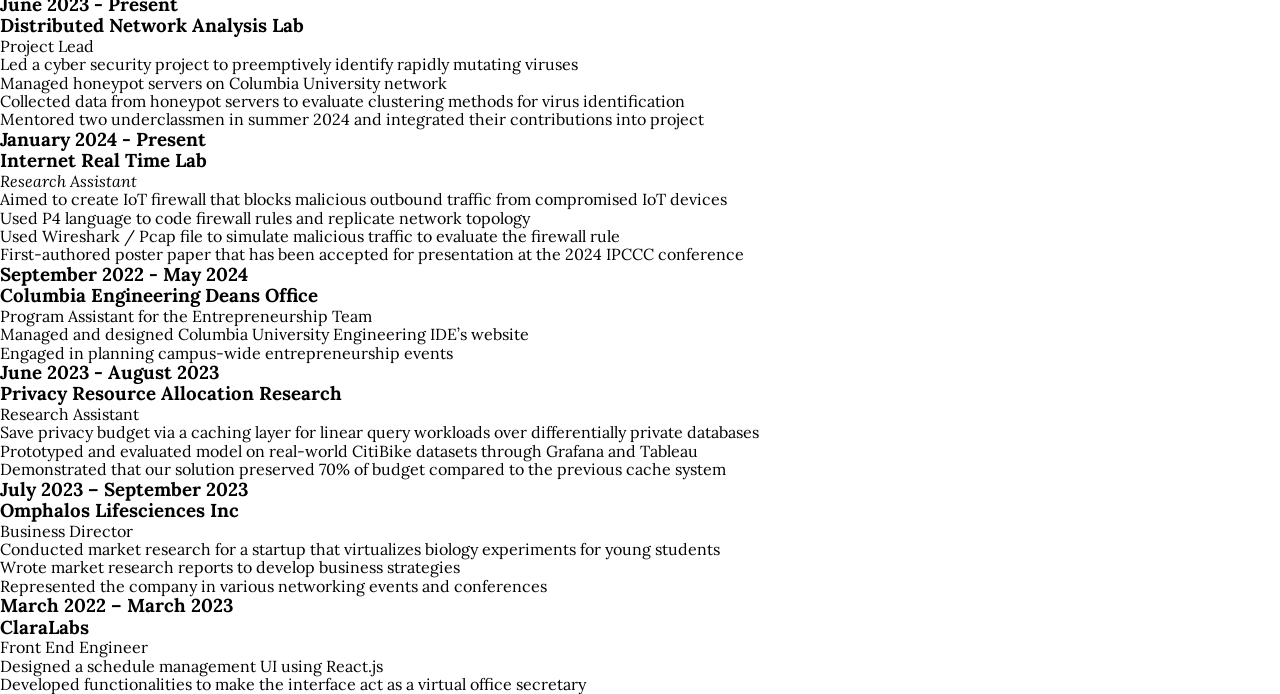
==== commit e7aca703: "cunion" ====
--- a/index.html
+++ b/index.html
@@ -156,12 +156,12 @@
                 <a href="courseworks.html" class="home-navlink2">Academic Course Works</a>
               </button>
               <button class="home-button3 button">
-              <a href="https://github.com/heeyunki-mp3" class="home-navlink2" >
-                <span>Github</span>
-              </a>
-              <button class="home-button2 button">
-                <a href="fun.html" class="home-navlink2">(Fun Artsy stuff)</a>
-              </button>
+                <a href="https://github.com/heeyunki-mp3" class="home-navlink2">
+                  <span>Github</span>
+                </a>
+                <button class="home-button2 button">
+                  <a href="fun.html" class="home-navlink2">(Fun Artsy stuff)</a>
+                </button>
               </button>
             </nav>
           </div>
@@ -381,14 +381,21 @@
                 </span>
               </div>
             </a>
+
             <div class="partner-container proj_desc">
               <span class="home-text40">🫧</span>
-              <span class="proj_text"> Oops - you got me. This is still updating...!</span>
+              <span class="proj_text"> CUnion - Bringing Columbia Students Together</span>
               <span class="proj_detail">
-                This is a space for my next project. Exicted to put it here soon!
+                focuses on helping Columbia students, especially introverts and those with niche hobbies, form
+                connections through casual, activity-based meetups. The app addresses challenges like scheduling
+                conflicts and discomfort reaching out by providing intuitive tools for event discovery, creation, and
+                participation.
+
+                This is a semester long  UI Design class project
 
               </span>
             </div>
+
           </div>
         </div>
         <div class="home-partners-mobile">
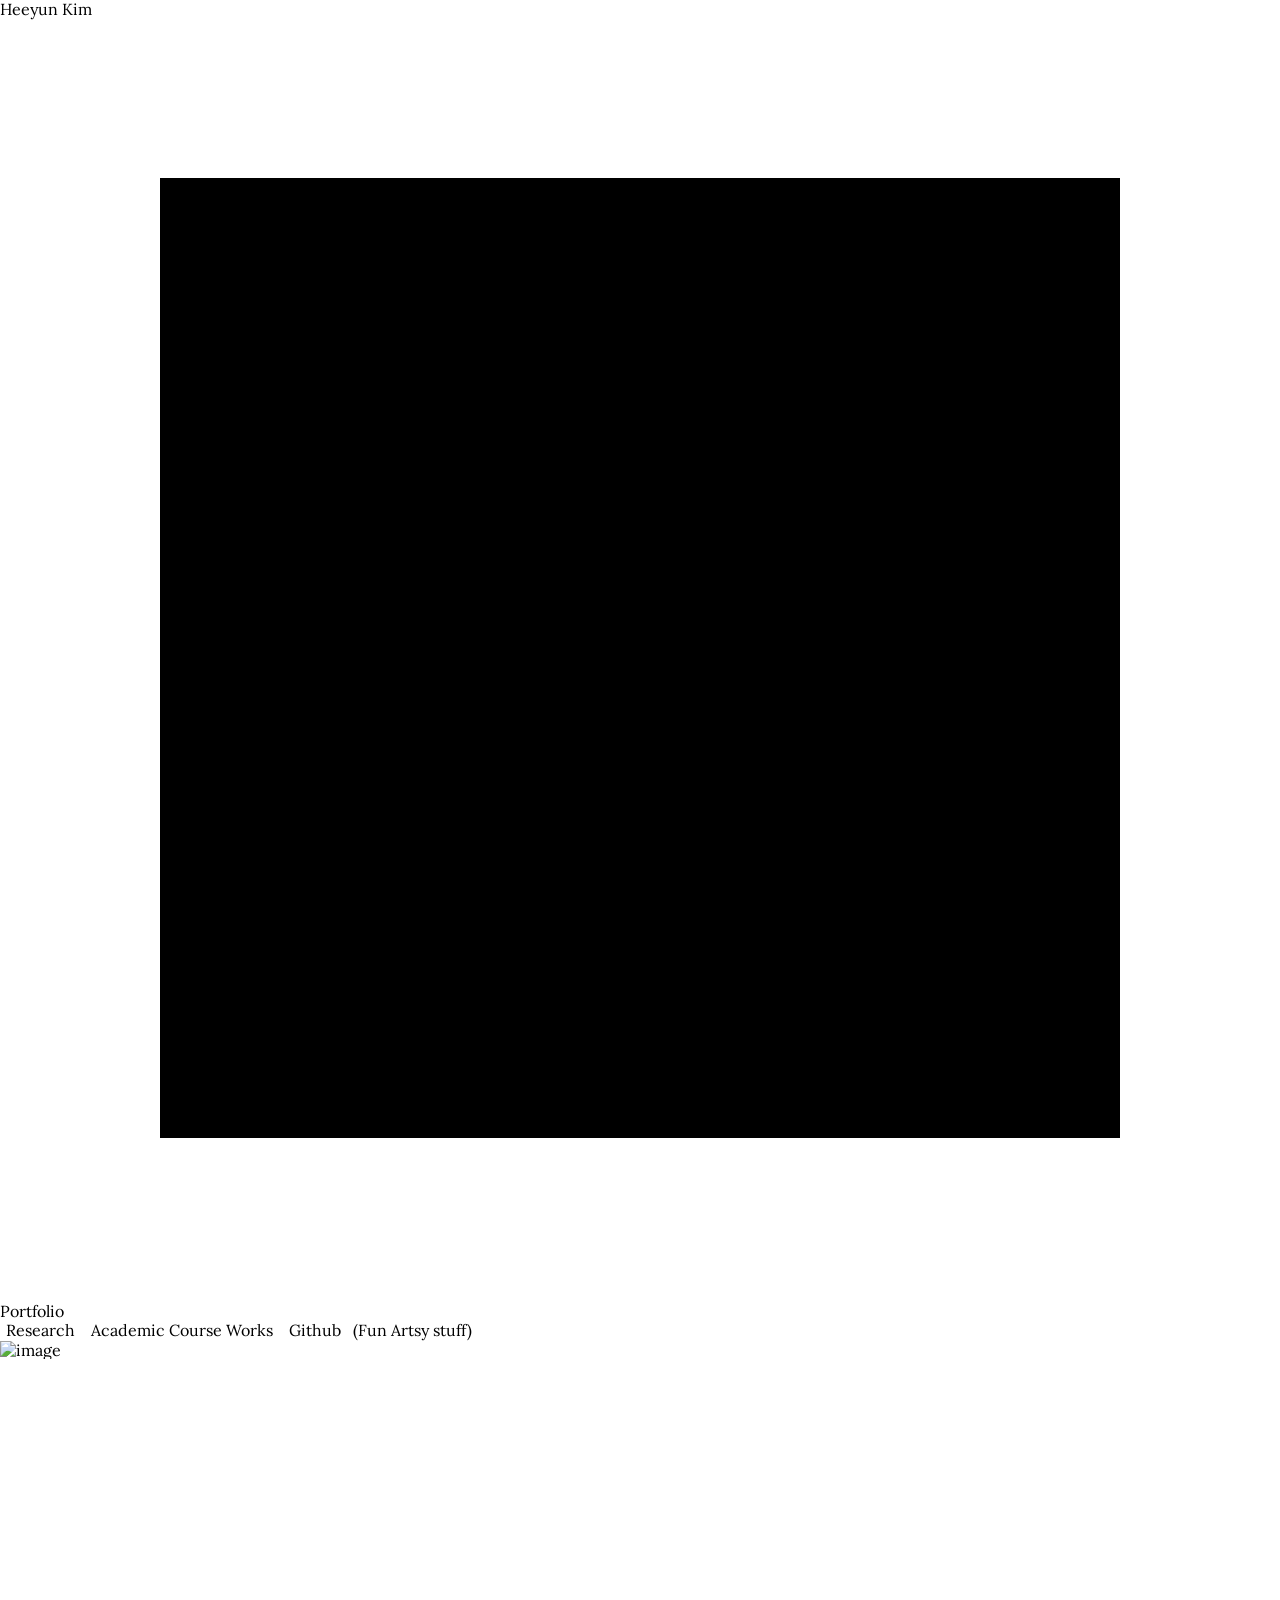
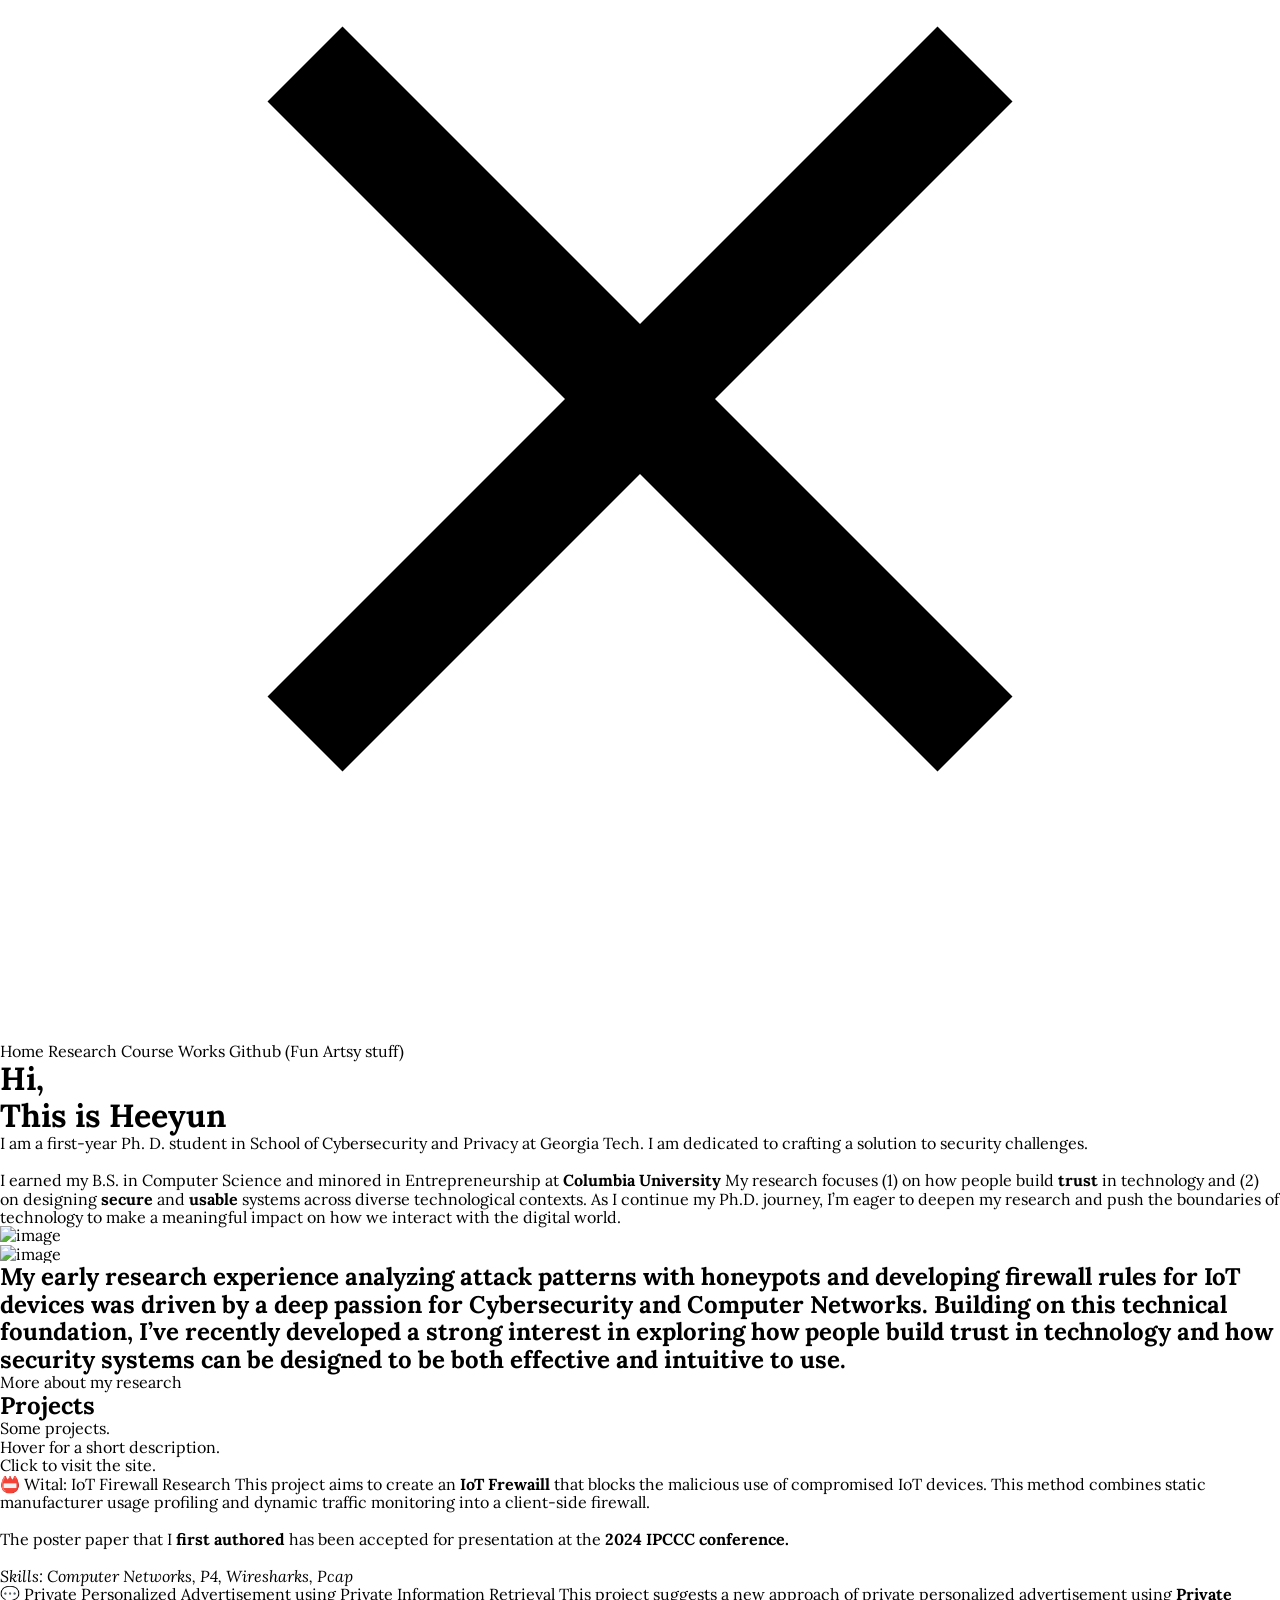
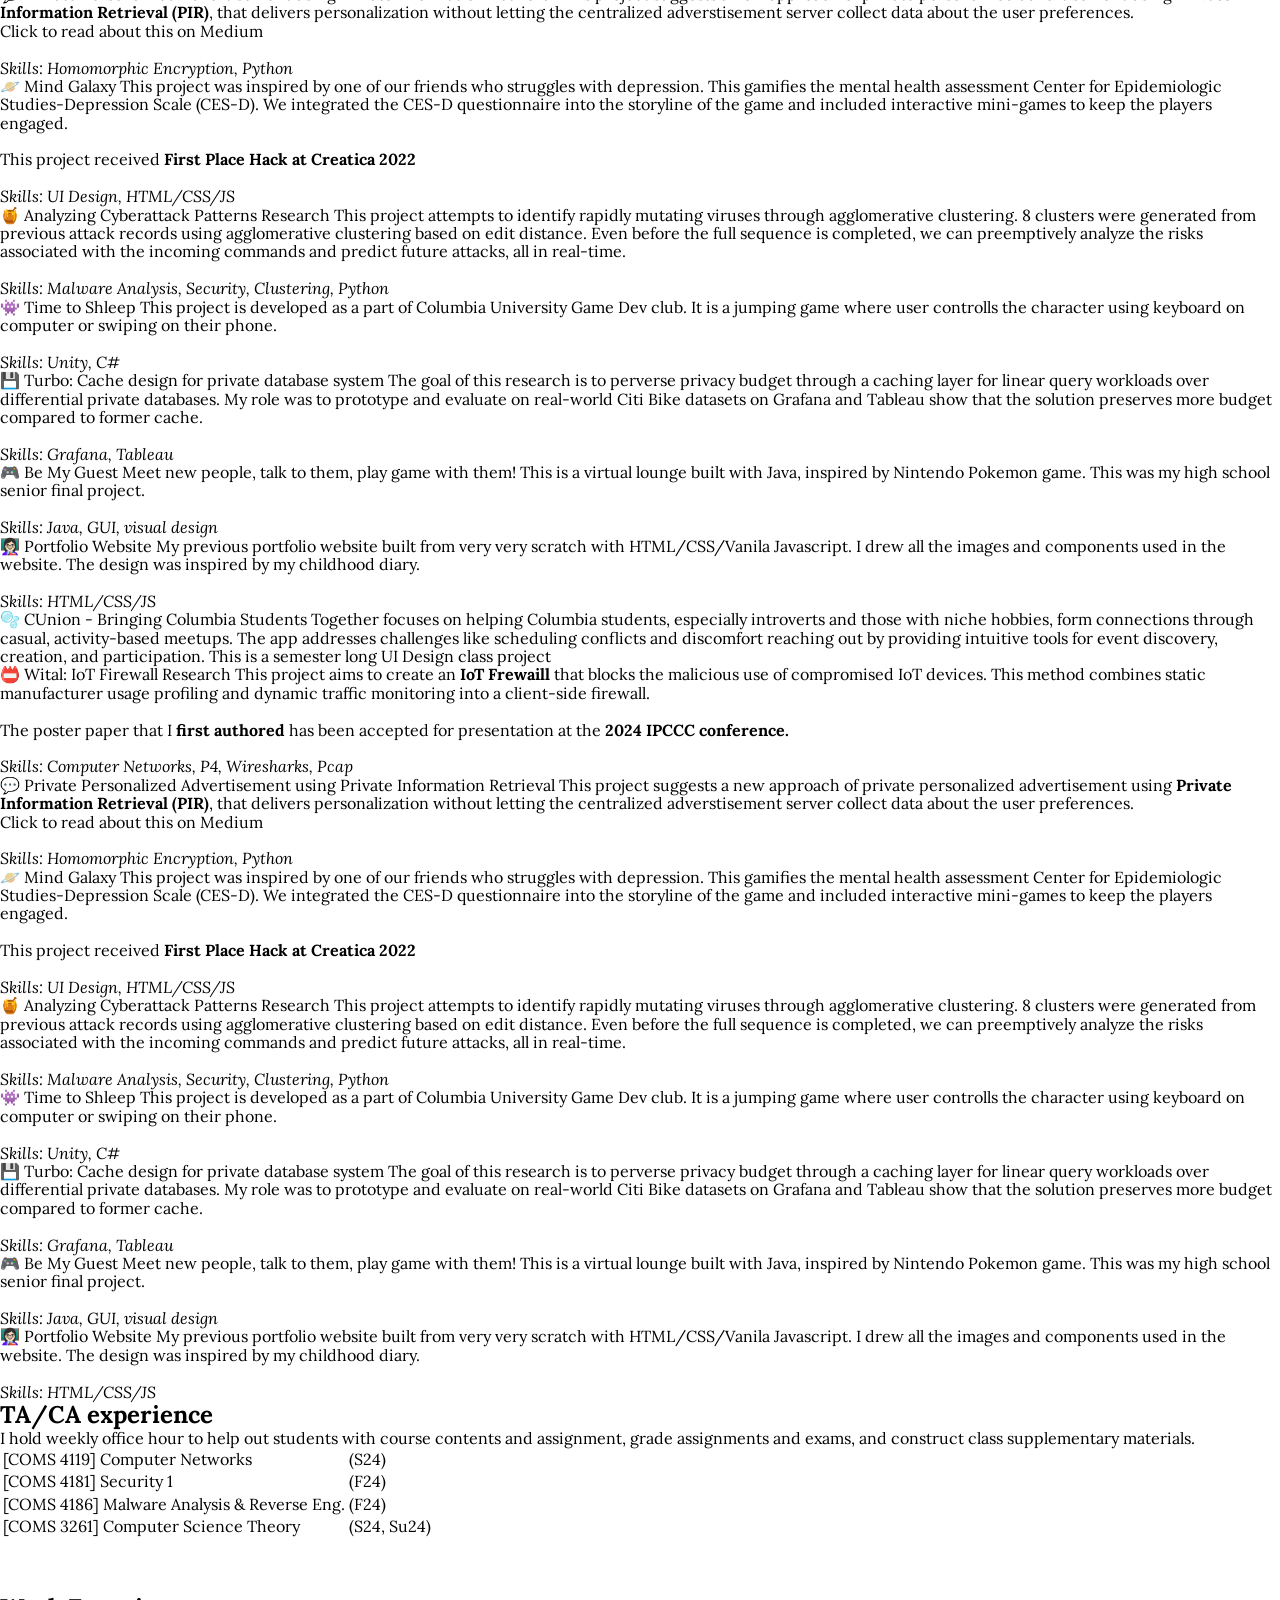
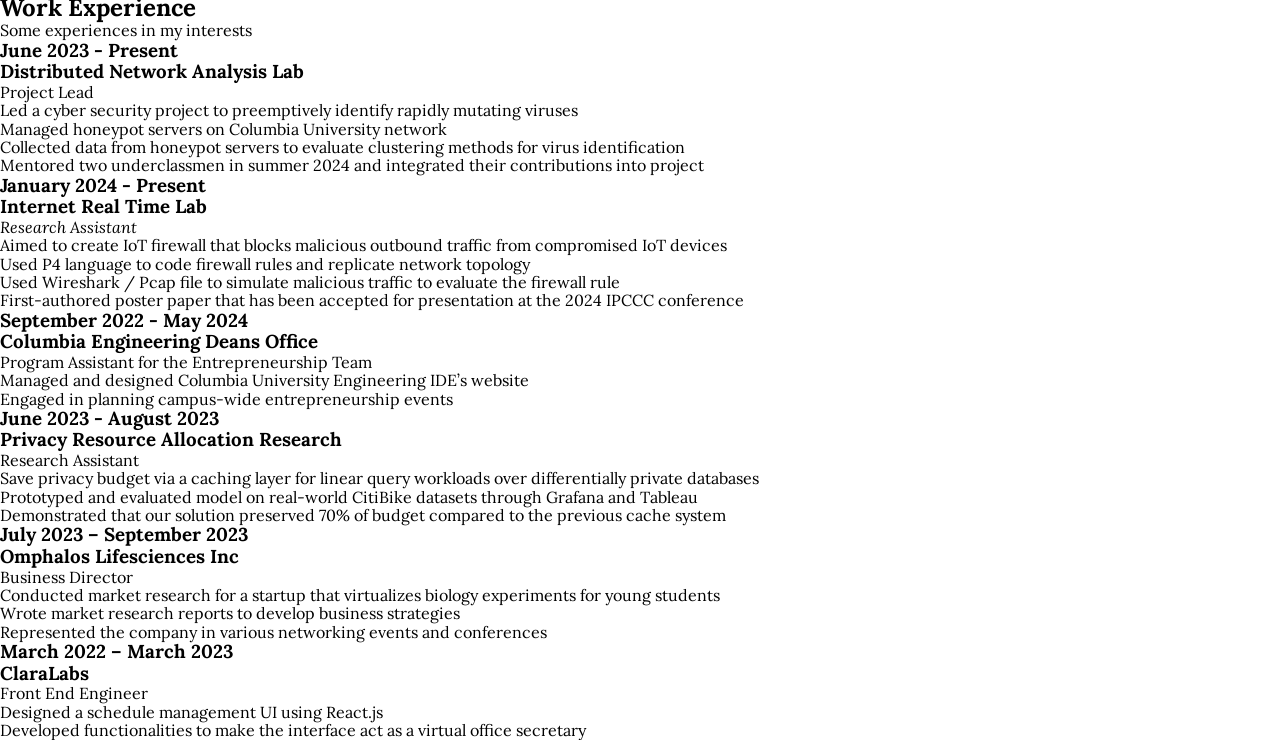
==== commit 27736d27: "changed bio" ====
--- a/index.html
+++ b/index.html
@@ -209,17 +209,19 @@
           </h1>
           <span class="home-description">
             <span>
-              I am an enthusiastic researcher and engineer at Columbia
-              University dedicated to crafting a solution to security
+              I am a first-year Ph. D. student in School of Cybersecurity and Privacy at Georgia Tech. I am dedicated to
+              crafting a solution to security
               challenges.
             </span>
             <br />
             <br />
             <span>
-              I am in my senior year of undergraduate study, majoring in
-              Computer Science with a minor in Entrepreneurship and
-              Innovation. As I apply for Ph.D. programs, I’m eager to dive deeper into research that will push the
-              boundaries of technology and make a meaningful impact on the way we interact with the digital world.
+              I earned my B.S. in Computer Science and minored in Entrepreneurship at <b>Columbia University</b> My
+              research focuses (1) on how people build <b>trust</b> in technology and (2) on designing <b>secure</b> and
+              <b>usable</b>
+              systems across diverse technological contexts.
+              As I continue my Ph.D. journey, I’m eager to deepen my research and push the boundaries of technology to
+              make a meaningful impact on how we interact with the digital world.
             </span>
           </span>
           <img alt="image" src="public/line-300w.png" class="home-image10" />
@@ -230,22 +232,11 @@
       </header>
       <section class="home-mission1">
         <h2 class="home-text26">
-          <span>
-            My research experience in analyzing attack patterns with Honeypots
-            and developing Firewall rules for IoT devices has been driven by a
-            deep passion for
-          </span>
-          <span class="home-text28">Cybersecurity</span>
-          <span>and</span>
-          <span class="home-text30">Computer</span>
-          <span class="home-text31"></span>
-          <span class="home-text32">Networks</span>
-          <span>
-            . I’ve recently developed a strong interest in studies in
-          </span>
-          <span class="home-text34">HCI</span>
-          <span>and</span>
-          <span class="home-text36">Privacy</span>
+          <span> My early research experience analyzing attack patterns with honeypots and developing firewall rules for
+            IoT devices was driven by a deep passion for <span class="home-text28">Cybersecurity</span> and <span
+              class="home-text30">Computer Networks</span>. Building on this technical foundation, I’ve recently
+            developed a strong interest in exploring how people build trust in technology and how security systems can
+            be designed to be both effective and intuitive to use. </span>
         </h2>
         <a href="research.html" class="home-navlink3 button">
           <span class="home-text37">More about my research</span>
@@ -391,7 +382,7 @@
                 conflicts and discomfort reaching out by providing intuitive tools for event discovery, creation, and
                 participation.
 
-                This is a semester long  UI Design class project
+                This is a semester long UI Design class project
 
               </span>
             </div>
